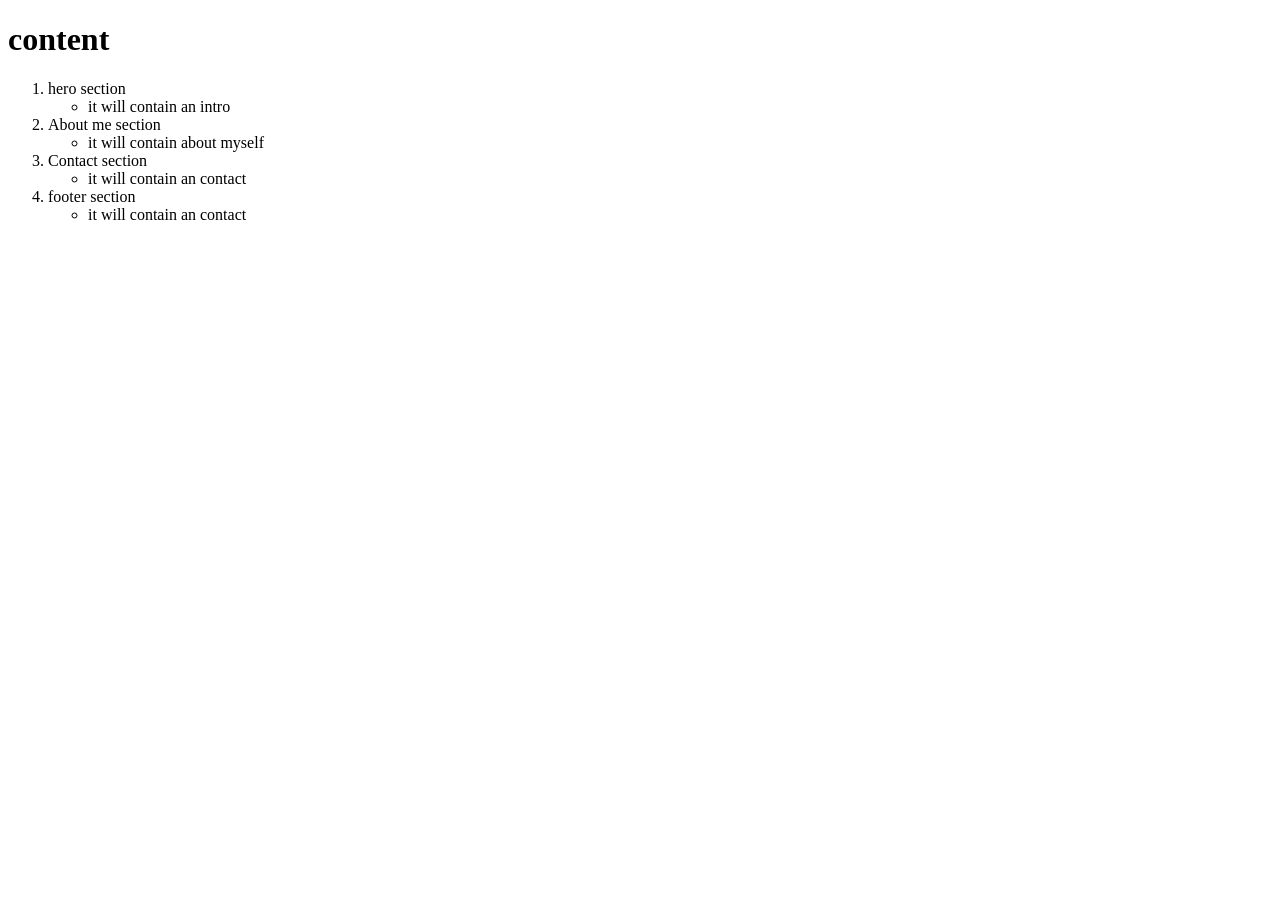
==== index.html @ 242f5d9d "portfolio" ====
<!DOCTYPE html>
<html lang="en">
<head>
    <meta charset="UTF-8">
    <meta name="viewport" content="width=device-width, initial-scale=1.0">
    <link rel="icon" href="icon_path" type="image/icon type">
    <title>Phase 0</title>
</head>
<body>
    <h1>content</h1>
    <ol>
        <li>hero section
            <ul>
                <li>it will contain an intro</li>
            </ul>
        </li>
        <li>About me section
            <ul>
                <li>it will contain about myself</li>
            </ul>
        </li>
        <li>Contact section
            <ul>
                <li> it will contain an contact</li>
            </ul>
        </li>
        <li>footer section
            <ul>
                <li>it will contain an contact</li>
            </ul>
        </li>


    </ol>
</body>
</html>
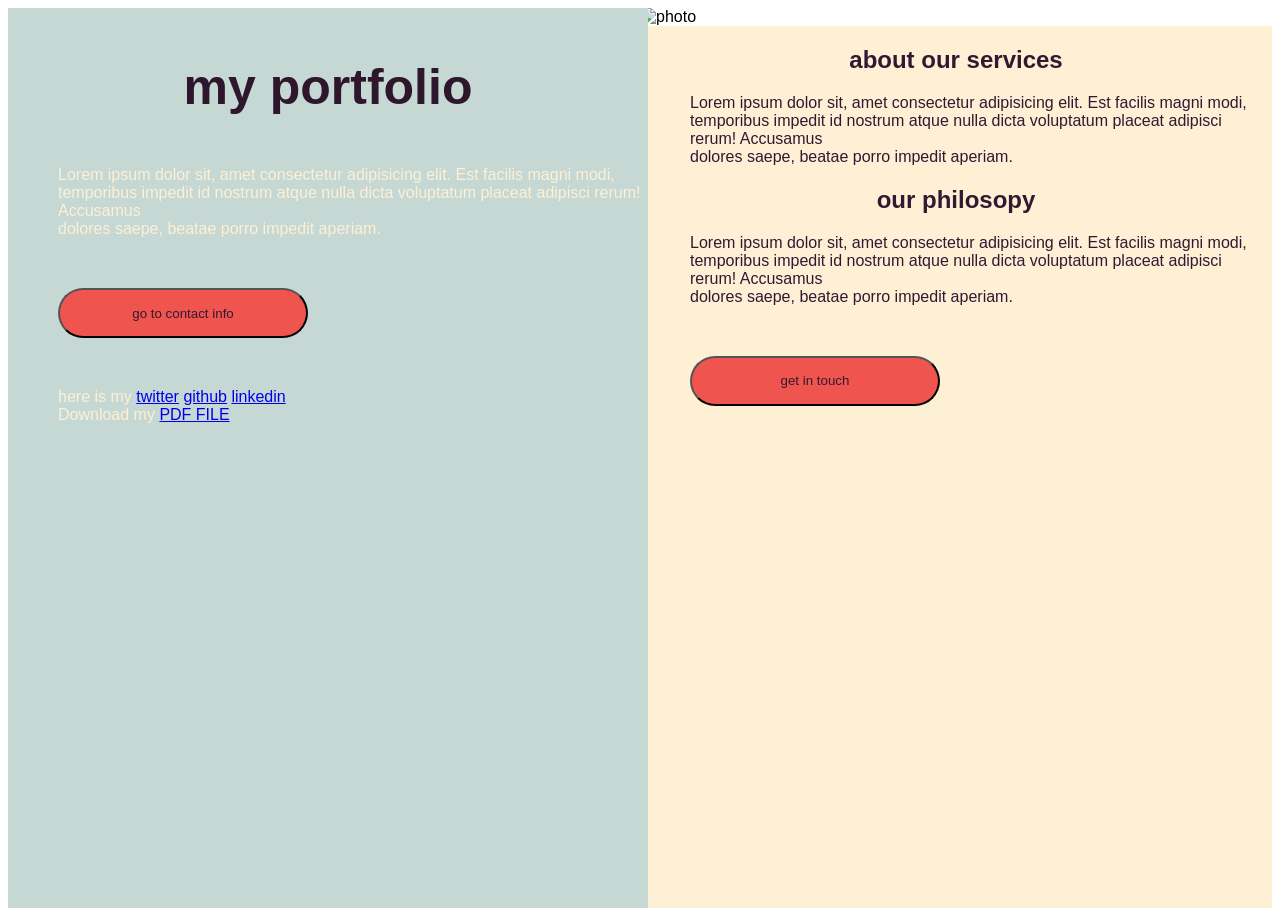
==== commit 27d68488: "changed html to index.html" ====
--- a/index.html
+++ b/index.html
@@ -1,36 +1,61 @@
-<!DOCTYPE html>
-<html lang="en">
-<head>
-    <meta charset="UTF-8">
-    <meta name="viewport" content="width=device-width, initial-scale=1.0">
-    <link rel="icon" href="icon_path" type="image/icon type">
-    <title>Phase 0</title>
-</head>
-<body>
-    <h1>content</h1>
-    <ol>
-        <li>hero section
-            <ul>
-                <li>it will contain an intro</li>
-            </ul>
-        </li>
-        <li>About me section
-            <ul>
-                <li>it will contain about myself</li>
-            </ul>
-        </li>
-        <li>Contact section
-            <ul>
-                <li> it will contain an contact</li>
-            </ul>
-        </li>
-        <li>footer section
-            <ul>
-                <li>it will contain an contact</li>
-            </ul>
-        </li>
-
-
-    </ol>
-</body>
+<!DOCTYPE html>
+<html lang="en">
+<head>
+    <meta charset="UTF-8">
+    <meta name="viewport" content="width=device-width, initial-scale=1.0">
+    <link rel="stylesheet" href="./css/style.css">
+    <title>Document</title>
+</head>
+<body class="container">
+     <!-- header section -->
+    <header class="header">
+        <div>
+           <h1 id="portfolio">my portfolio</h1>
+           <p id="abouttxt">Lorem ipsum dolor sit, amet consectetur adipisicing elit. Est facilis magni modi, <br>
+            temporibus impedit id nostrum atque nulla dicta voluptatum placeat adipisci rerum! Accusamus <br> 
+            dolores saepe, beatae porro impedit aperiam.</p>
+
+            <button> go to contact info</button>
+
+           <div><p id="abouttxt">here is my 
+                <a href="http://">twitter</a> 
+                <a href="http://">github</a>
+                <a href="http://">linkedin</a>
+                <br>
+                Download my
+                <a href="http://"> PDF FILE</a> 
+            </p>
+            </div>
+    </header>
+    <div class="moving">
+    <!-- image section  -->
+    <section class="image">
+        <div>
+            <img src="https://encrypted-tbn0.gstatic.com/images?q=tbn:ANd9GcQmeJ1DFYXeXTnO9iKnhdquaoo1L2OGxPoLKw&s" alt="photo ">
+        
+        </div>
+    </section>
+
+    <!-- about us section -->
+    <section class="about">
+        <div>
+            <h1>about our services</h1>
+            <p  id="abouttxt">Lorem ipsum dolor sit, amet consectetur adipisicing elit. Est facilis magni modi, <br>
+                temporibus impedit id nostrum atque nulla dicta voluptatum placeat adipisci rerum! Accusamus <br> 
+                dolores saepe, beatae porro impedit aperiam.
+            </p>
+        </div>
+        <div>
+            <h1>our philosopy</h1>
+            <p id="abouttxt">Lorem ipsum dolor sit, amet consectetur adipisicing elit. Est facilis magni modi, <br>
+                temporibus impedit id nostrum atque nulla dicta voluptatum placeat adipisci rerum! Accusamus <br> 
+                dolores saepe, beatae porro impedit aperiam.
+            </p>
+        </div>
+        <button>get in touch</button>
+    </section>
+     <!-- contact us section -->
+     <!-- footer section -->
+    </div>
+</body>
 </html>
--- a/css/style.css
+++ b/css/style.css
@@ -0,0 +1,71 @@
+html {
+    margin: 0;
+    padding: 0;
+    font-family: Arial, Helvetica, sans-serif;
+
+}
+h1{
+    display: grid;
+place-items: center;
+}
+#portfolio{
+    margin-top: 50px;
+    margin-bottom: 50px;
+    font-size: 50px;
+    color: #2E162D;
+}
+
+button{
+    margin-top: 50px;
+    margin-left: 50px;
+    margin-bottom: 50px;
+    display: grid;
+    width: 250px;
+    height: 50px;
+    place-items: center;
+    align-items: center ;
+    border-radius: 50px;
+    background-color: #F0544F;
+    color: #331832;
+}
+
+.container {
+    display: flex;
+    height: 100vh;
+}
+.header{
+    background-color:#C6D8D3;
+    color: #FDF0D5;
+    padding: 0;
+    margin: 0;
+    width: 50%;
+    height: 100%;
+    position: fixed;
+    
+}
+.moving {
+    margin-left: 50%;
+    height: 100vh;
+    overflow-y: auto;
+    flex: 1;
+    display: flex;
+    flex-direction:column;
+
+}
+img{
+    width: 100%;
+    height: 100vh;
+    object-fit: cover;
+}
+
+.about{
+    background-color:#FDF0D5;
+    color: #331832;
+    padding: 0;
+    margin: 0;
+    width: 100%;
+    height: 100vh;
+}
+#abouttxt{
+    margin-left: 50px;
+}
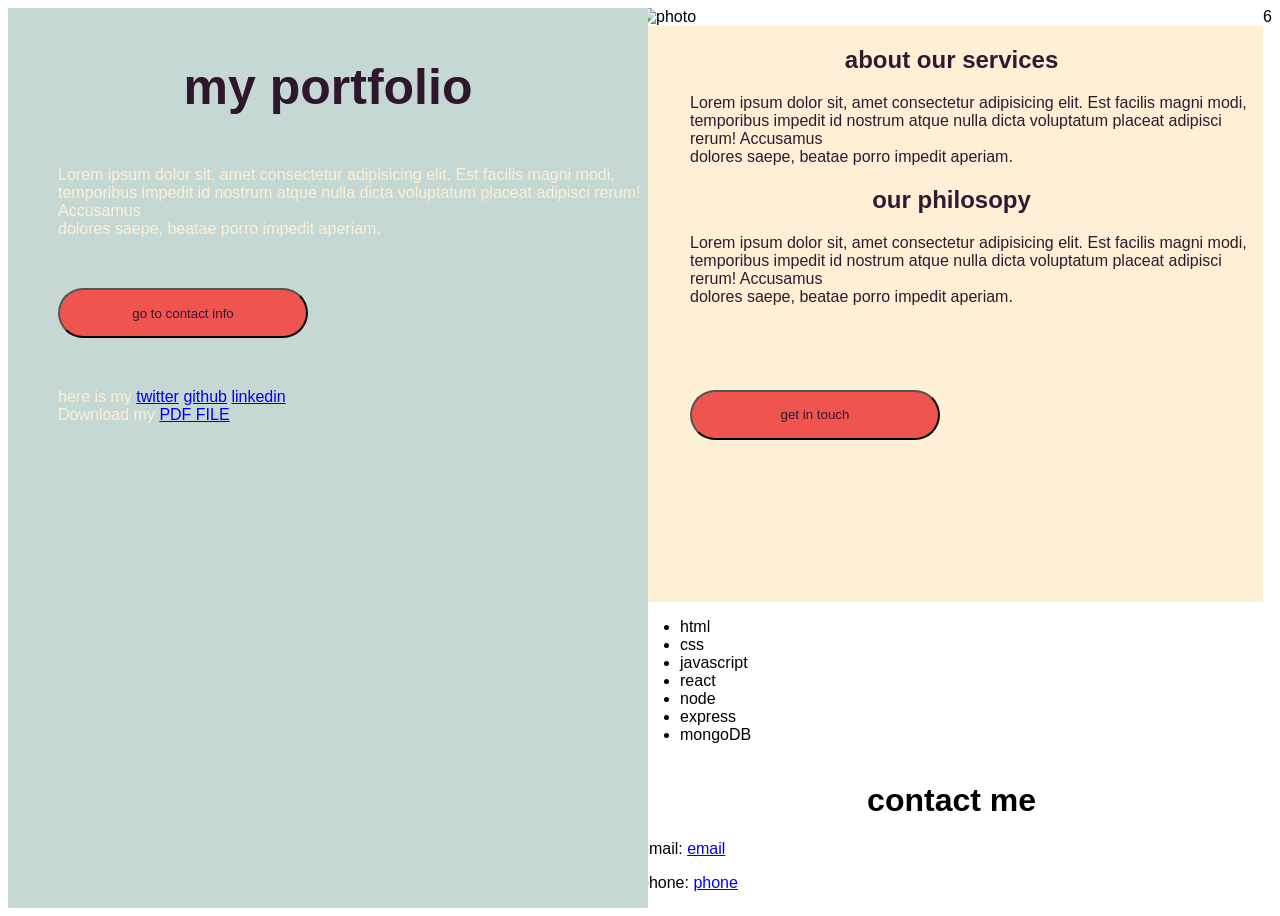
==== commit b2699ca2: "adding the footer and contact sections" ====
--- a/index.html
+++ b/index.html
@@ -4,10 +4,12 @@
     <meta charset="UTF-8">
     <meta name="viewport" content="width=device-width, initial-scale=1.0">
     <link rel="stylesheet" href="./css/style.css">
-    <title>Document</title>
+    <title>Portfolio</title>
 </head>
 <body class="container">
+
      <!-- header section -->
+
     <header class="header">
         <div>
            <h1 id="portfolio">my portfolio</h1>
@@ -28,7 +30,9 @@
             </div>
     </header>
     <div class="moving">
+
     <!-- image section  -->
+
     <section class="image">
         <div>
             <img src="https://encrypted-tbn0.gstatic.com/images?q=tbn:ANd9GcQmeJ1DFYXeXTnO9iKnhdquaoo1L2OGxPoLKw&s" alt="photo ">
@@ -37,6 +41,7 @@
     </section>
 
     <!-- about us section -->
+
     <section class="about">
         <div>
             <h1>about our services</h1>
@@ -51,11 +56,39 @@
                 temporibus impedit id nostrum atque nulla dicta voluptatum placeat adipisci rerum! Accusamus <br> 
                 dolores saepe, beatae porro impedit aperiam.
             </p>
-        </div>
+        </div>`
+
+         <!-- contact us section -->
+
         <button>get in touch</button>
     </section>
-     <!-- contact us section -->
+
+     <!-- skill section -->
+
+      <section class="skill">
+        <div>
+            <ul>
+                <li>html</li>
+                <li>css</li>
+                <li>javascript</li>
+                <li>react</li>
+                <li>node</li>
+                <li>express</li>
+                <li>mongoDB</li>
+            </ul>
+        </div>
+        </section>  
+        
+    
      <!-- footer section -->
+
+    <footer class="footer">
+        <div>
+            <h1>contact me</h1>
+            <p>email: <a href="mailto:">email</a></p>
+            <p>phone: <a href="tel:">phone</a></p>
+        </div>
+    </footer> 
     </div>
-</body>
+</body>6
 </html>
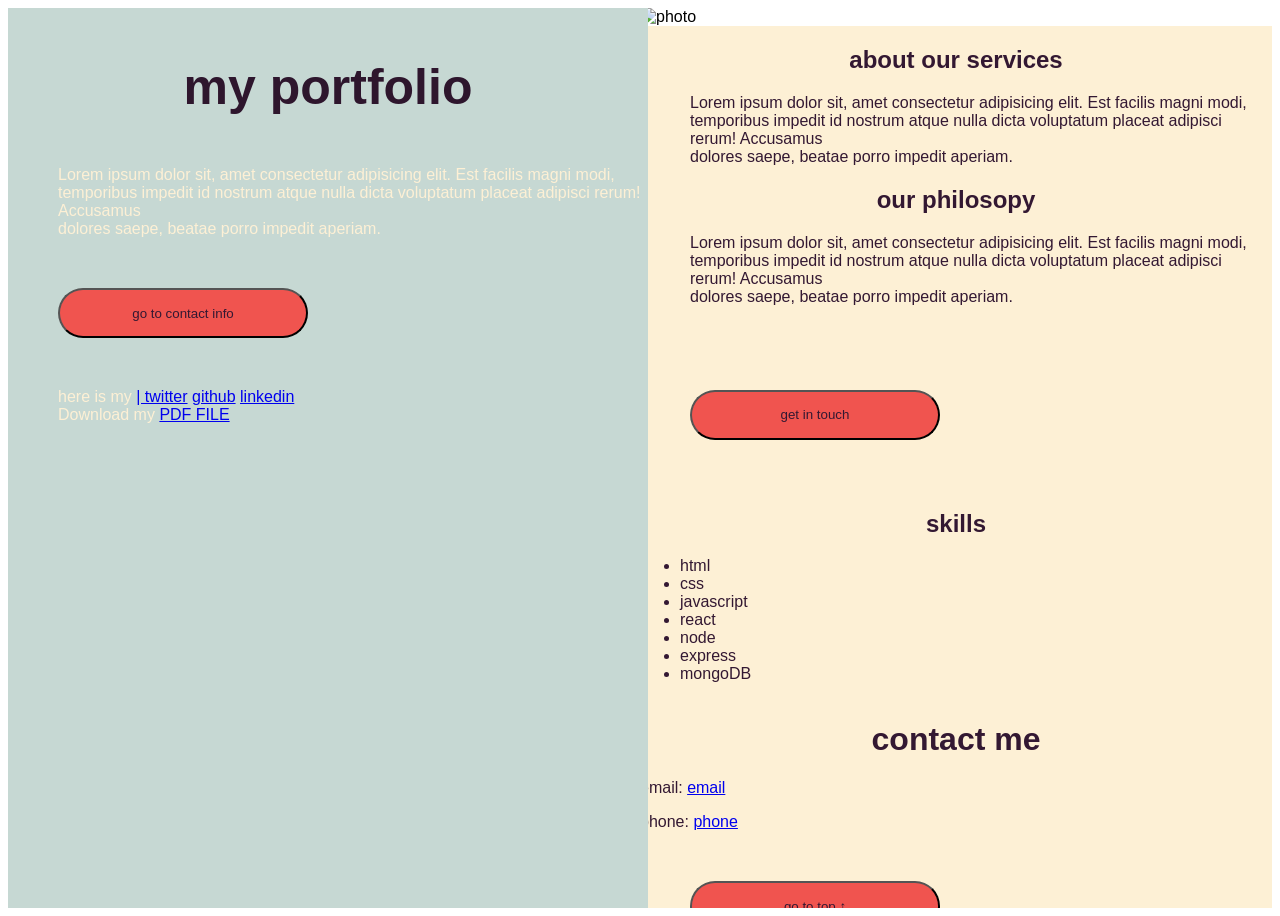
==== commit 02b1eb8b: "making the buttons hover to the sections" ====
--- a/index.html
+++ b/index.html
@@ -17,10 +17,12 @@
             temporibus impedit id nostrum atque nulla dicta voluptatum placeat adipisci rerum! Accusamus <br> 
             dolores saepe, beatae porro impedit aperiam.</p>
 
-            <button> go to contact info</button>
+            <button onclick="location.href='#footer'"> go to contact info</button>
 
            <div><p id="abouttxt">here is my 
-                <a href="http://">twitter</a> 
+                <a href="http://">
+                    |
+                    twitter</a> 
                 <a href="http://">github</a>
                 <a href="http://">linkedin</a>
                 <br>
@@ -34,7 +36,7 @@
     <!-- image section  -->
 
     <section class="image">
-        <div>
+        <div id="image">
             <img src="https://encrypted-tbn0.gstatic.com/images?q=tbn:ANd9GcQmeJ1DFYXeXTnO9iKnhdquaoo1L2OGxPoLKw&s" alt="photo ">
         
         </div>
@@ -67,6 +69,7 @@
 
       <section class="skill">
         <div>
+            <h1>skills</h1>
             <ul>
                 <li>html</li>
                 <li>css</li>
@@ -84,11 +87,12 @@
 
     <footer class="footer">
         <div>
-            <h1>contact me</h1>
-            <p>email: <a href="mailto:">email</a></p>
-            <p>phone: <a href="tel:">phone</a></p>
+            <h1 id="footer">contact me</h1>
+            <p>email: <a href="mailto: samuel.wainaina1@student.moringaschool.com">email</a></p>
+            <p>phone: <a href="tel: +123456789">phone</a></p>
         </div>
+        <button onclick="location.href='#image'">go to top &uarr;</button>
     </footer> 
     </div>
-</body>6
+</body>
 </html>
--- a/css/style.css
+++ b/css/style.css
@@ -1,71 +1,77 @@
 html {
-    margin: 0;
-    padding: 0;
-    font-family: Arial, Helvetica, sans-serif;
-
+  margin: 0;
+  padding: 0;
+  font-family: Arial, Helvetica, sans-serif;
 }
-h1{
-    display: grid;
-place-items: center;
+body {
+  scroll-behavior: smooth;
 }
-#portfolio{
-    margin-top: 50px;
-    margin-bottom: 50px;
-    font-size: 50px;
-    color: #2E162D;
+h1 {
+  display: grid;
+  place-items: center;
+}
+#portfolio {
+  margin-top: 50px;
+  margin-bottom: 50px;
+  font-size: 50px;
+  color: #2e162d;
 }
 
-button{
-    margin-top: 50px;
-    margin-left: 50px;
-    margin-bottom: 50px;
-    display: grid;
-    width: 250px;
-    height: 50px;
-    place-items: center;
-    align-items: center ;
-    border-radius: 50px;
-    background-color: #F0544F;
-    color: #331832;
+button {
+  margin-top: 50px;
+  margin-left: 50px;
+  margin-bottom: 50px;
+  display: grid;
+  width: 250px;
+  height: 50px;
+  place-items: center;
+  align-items: center;
+  border-radius: 50px;
+  background-color: #f0544f;
+  color: #331832;
+}
+button:hover {
+  background-color: #331832;
+  color: #f0544f;
 }
 
 .container {
-    display: flex;
-    height: 100vh;
+  display: flex;
+  height: 100vh;
 }
-.header{
-    background-color:#C6D8D3;
-    color: #FDF0D5;
-    padding: 0;
-    margin: 0;
-    width: 50%;
-    height: 100%;
-    position: fixed;
-    
+.header {
+  background-color: #c6d8d3;
+  color: #fdf0d5;
+  padding: 0;
+  margin: 0;
+  width: 50%;
+  height: 100%;
+  position: fixed;
 }
 .moving {
-    margin-left: 50%;
-    height: 100vh;
-    overflow-y: auto;
-    flex: 1;
-    display: flex;
-    flex-direction:column;
-
+  margin-left: 50%;
+  height: 100vh;
+  overflow-y: auto;
+  flex: 1;
+  display: flex;
+  flex-direction: column;
 }
-img{
-    width: 100%;
-    height: 100vh;
-    object-fit: cover;
+img {
+  width: 100%;
+  height: 100vh;
+  object-fit: cover;
 }
 
-.about{
-    background-color:#FDF0D5;
-    color: #331832;
-    padding: 0;
-    margin: 0;
-    width: 100%;
-    height: 100vh;
+.about,
+.skill,
+.footer {
+  background-color: #fdf0d5;
+  color: #331832;
+  padding: 0;
+  margin: 0;
+  width: 100%;
+  height: 100vh;
 }
-#abouttxt{
-    margin-left: 50px;
-}+#abouttxt {
+  margin-left: 50px;
+}
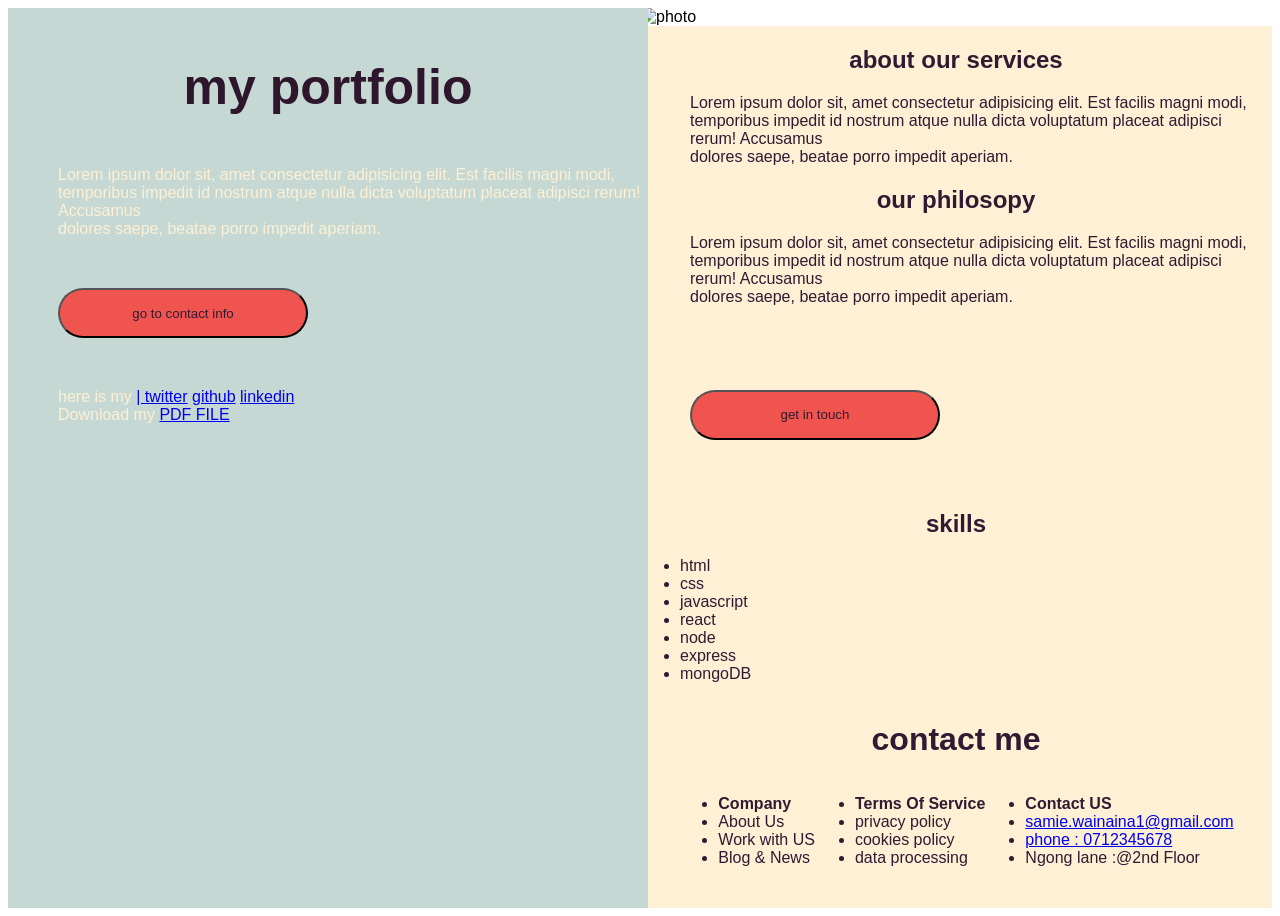
==== commit edbbe308: "making the footer flex display" ====
--- a/index.html
+++ b/index.html
@@ -88,8 +88,26 @@
     <footer class="footer">
         <div>
             <h1 id="footer">contact me</h1>
-            <p>email: <a href="mailto: samuel.wainaina1@student.moringaschool.com">email</a></p>
-            <p>phone: <a href="tel: +123456789">phone</a></p>
+        </div>
+        <div class="footer-content">
+        <ul>
+            <li><strong>Company</strong></li>
+          <li>About Us</li>
+          <li>Work with US</li>
+          <li>Blog & News</li>
+        </ul>
+        <ul>
+          <li><strong>Terms Of Service</strong></li>
+          <li>privacy policy</li>
+          <li>cookies policy</li>
+          <li>data processing</li>
+        </ul>
+        <ul>
+          <li><strong>Contact US</strong></li>
+          <li ><a href="mailto: samuel.wainaina1@student.moringaschool.com">samie.wainaina1@gmail.com</a></li>
+          <li><a href="tel: +123456789">phone : 0712345678</a></li>
+          <li>Ngong lane :@2nd Floor </li>
+        </ul>
         </div>
         <button onclick="location.href='#image'">go to top &uarr;</button>
     </footer> 
--- a/css/style.css
+++ b/css/style.css
@@ -75,3 +75,8 @@
 #abouttxt {
   margin-left: 50px;
 }
+.footer-content {
+  display: flex;
+  justify-content: center;
+  align-items: center;
+}
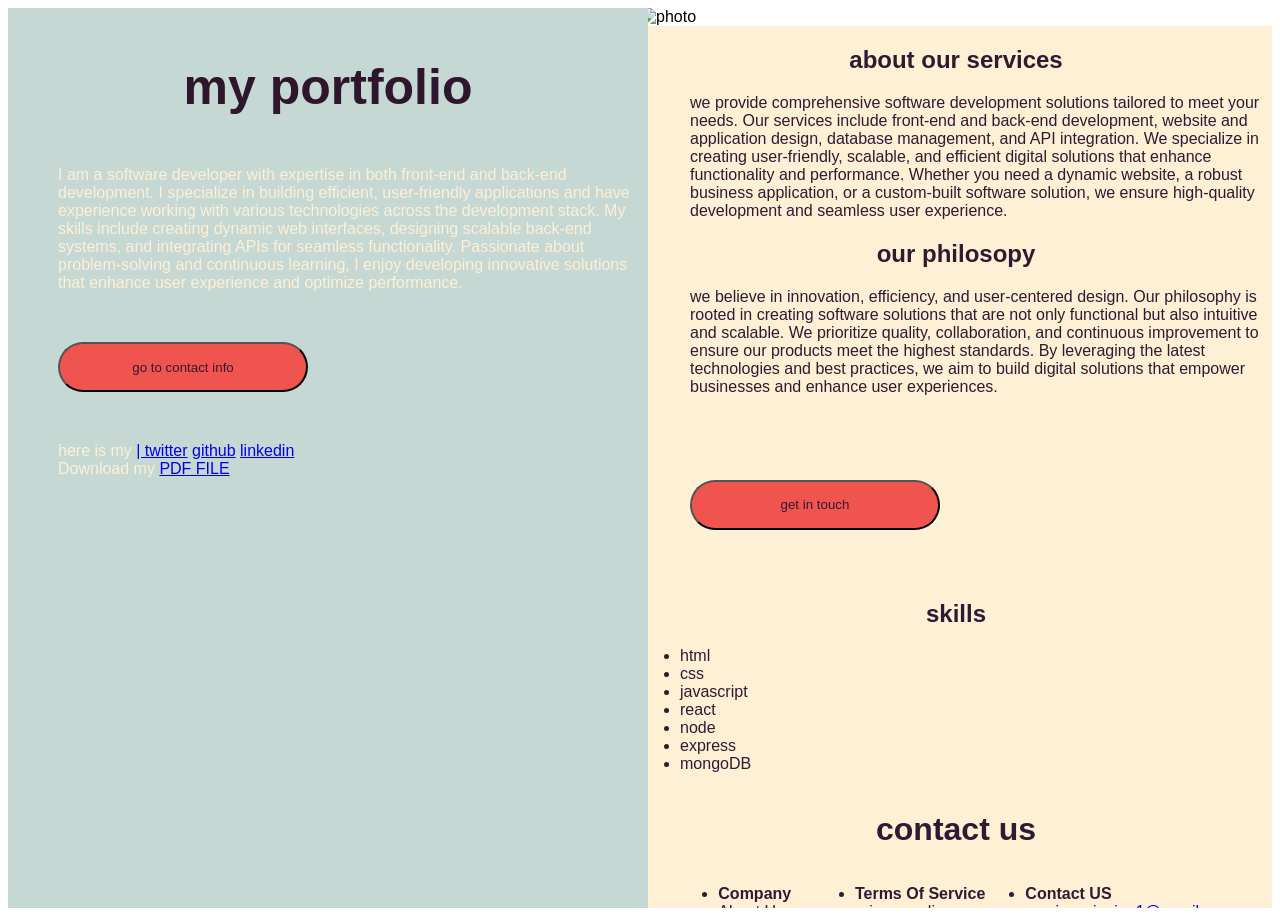
==== commit ad1d74ac: "replacing the loreum with text paragraphs" ====
--- a/index.html
+++ b/index.html
@@ -13,9 +13,7 @@
     <header class="header">
         <div>
            <h1 id="portfolio">my portfolio</h1>
-           <p id="abouttxt">Lorem ipsum dolor sit, amet consectetur adipisicing elit. Est facilis magni modi, <br>
-            temporibus impedit id nostrum atque nulla dicta voluptatum placeat adipisci rerum! Accusamus <br> 
-            dolores saepe, beatae porro impedit aperiam.</p>
+           <p id="abouttxt">I am a software developer with expertise in both front-end and back-end development. I specialize in building efficient, user-friendly applications and have experience working with various technologies across the development stack. My skills include creating dynamic web interfaces, designing scalable back-end systems, and integrating APIs for seamless functionality. Passionate about problem-solving and continuous learning, I enjoy developing innovative solutions that enhance user experience and optimize performance.</p>
 
             <button onclick="location.href='#footer'"> go to contact info</button>
 
@@ -47,16 +45,12 @@
     <section class="about">
         <div>
             <h1>about our services</h1>
-            <p  id="abouttxt">Lorem ipsum dolor sit, amet consectetur adipisicing elit. Est facilis magni modi, <br>
-                temporibus impedit id nostrum atque nulla dicta voluptatum placeat adipisci rerum! Accusamus <br> 
-                dolores saepe, beatae porro impedit aperiam.
+            <p  id="abouttxt">we provide comprehensive software development solutions tailored to meet your needs. Our services include front-end and back-end development, website and application design, database management, and API integration. We specialize in creating user-friendly, scalable, and efficient digital solutions that enhance functionality and performance. Whether you need a dynamic website, a robust business application, or a custom-built software solution, we ensure high-quality development and seamless user experience.
             </p>
         </div>
         <div>
             <h1>our philosopy</h1>
-            <p id="abouttxt">Lorem ipsum dolor sit, amet consectetur adipisicing elit. Est facilis magni modi, <br>
-                temporibus impedit id nostrum atque nulla dicta voluptatum placeat adipisci rerum! Accusamus <br> 
-                dolores saepe, beatae porro impedit aperiam.
+            <p id="abouttxt">we believe in innovation, efficiency, and user-centered design. Our philosophy is rooted in creating software solutions that are not only functional but also intuitive and scalable. We prioritize quality, collaboration, and continuous improvement to ensure our products meet the highest standards. By leveraging the latest technologies and best practices, we aim to build digital solutions that empower businesses and enhance user experiences.
             </p>
         </div>`
 
@@ -87,7 +81,7 @@
 
     <footer class="footer">
         <div>
-            <h1 id="footer">contact me</h1>
+            <h1 id="footer">contact us</h1>
         </div>
         <div class="footer-content">
         <ul>
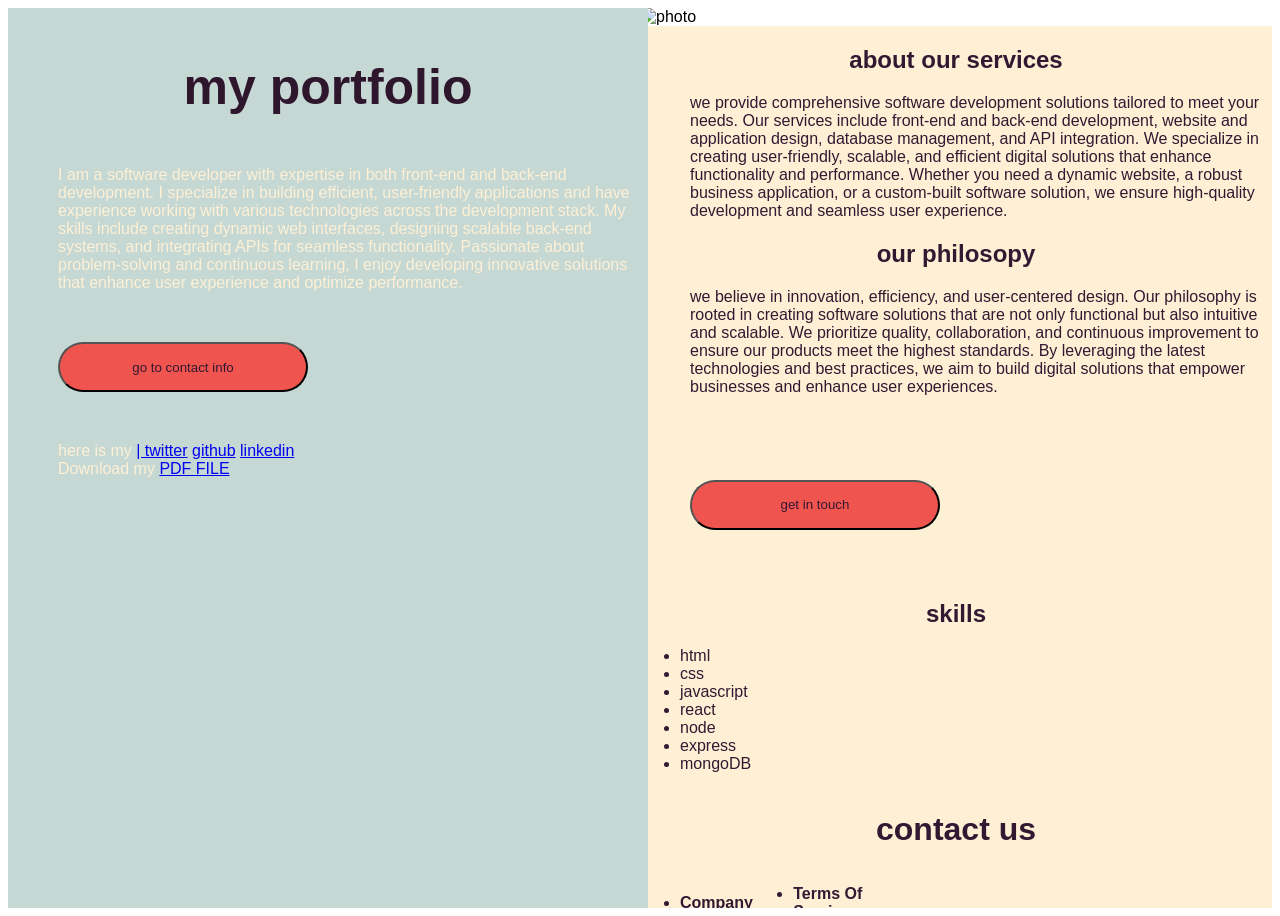
==== commit bcad9ea8: "changed email and final touches" ====
--- a/index.html
+++ b/index.html
@@ -98,7 +98,7 @@
         </ul>
         <ul>
           <li><strong>Contact US</strong></li>
-          <li ><a href="mailto: samuel.wainaina1@student.moringaschool.com">samie.wainaina1@gmail.com</a></li>
+          <li ><a href="mailto: samuel.wainaina1@student.moringaschool.com">samuel.wainaina1@student.moringaschool.com</a></li>
           <li><a href="tel: +123456789">phone : 0712345678</a></li>
           <li>Ngong lane :@2nd Floor </li>
         </ul>
